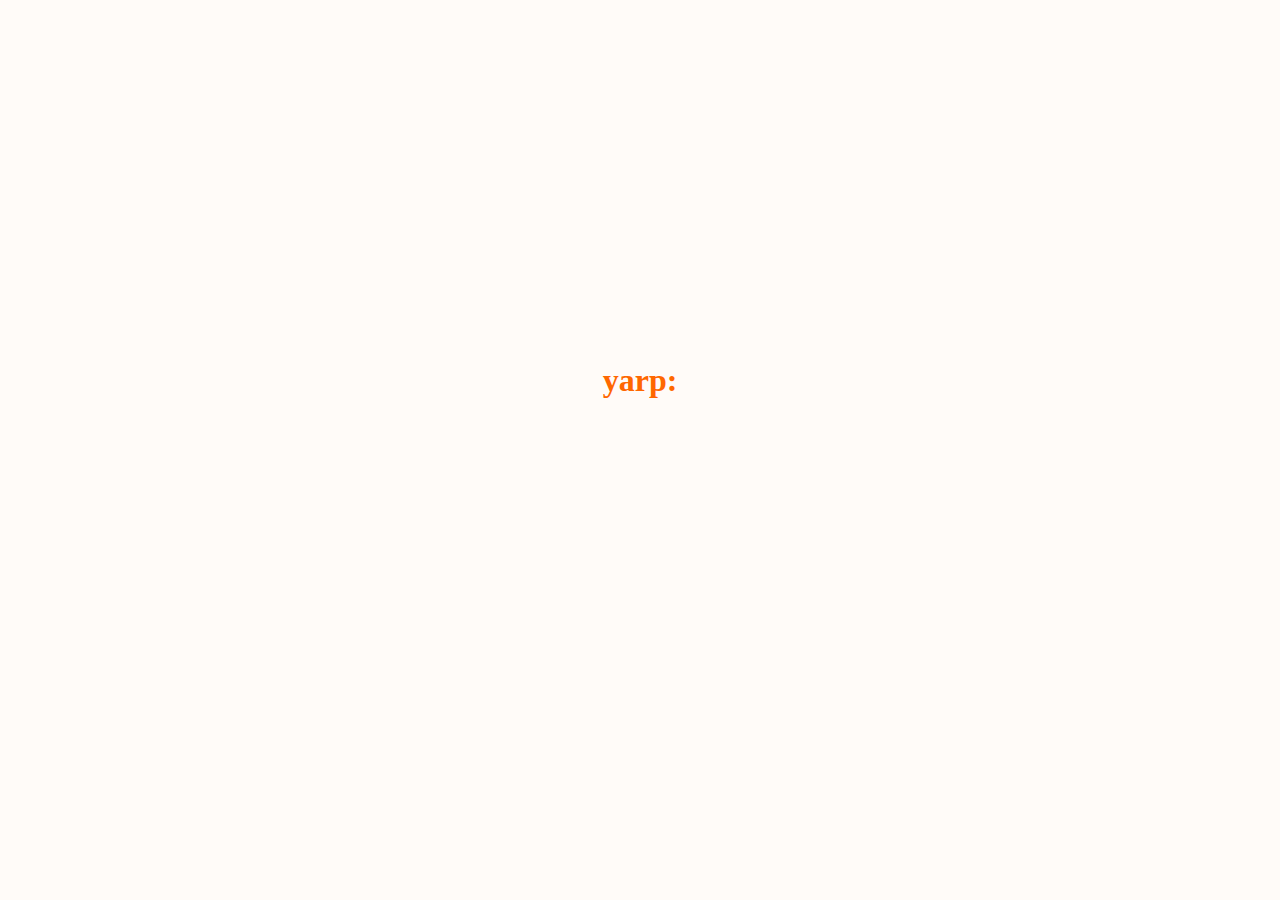
==== index.html @ 0eb565f0 "Update" ====
<!DOCTYPE html>
<html lang="en">
<head>
    <meta charset="UTF-8">
    <meta http-equiv="X-UA-Compatible" content="IE=edge">
    <meta name="viewport" content="width=device-width, initial-scale=1.0">


    <!--CSS References-->
    <link rel="stylesheet" href="css/fonts.css">
    <link rel="stylesheet" href="css/splash.css">

    <!--Bootstrap CDN-->
    <link href="https://cdn.jsdelivr.net/npm/bootstrap@5.0.2/dist/css/bootstrap.min.css" 
    rel="stylesheet" integrity="sha384-EVSTQN3/azprG1Anm3QDgpJLIm9Nao0Yz1ztcQTwFspd3yD65VohhpuuCOmLASjC" crossorigin="anonymous">

    <!--FontAwesom CDN-->
    <link rel="stylesheet" href="https://use.fontawesome.com/releases/v5.15.3/css/all.css" 
    integrity="sha384-SZXxX4whJ79/gErwcOYf+zWLeJdY/qpuqC4cAa9rOGUstPomtqpuNWT9wdPEn2fk" crossorigin="anonymous">

    <title>yarp</title>
</head>
<body>
    <div class="intro">
        <h1 class="logo-header">
            <span class="logo">ya</span><span class="logo">rp:</span>
        </h1>
    </div>

    <header>
        <h4>yarp:</h4>
    </header>






    <!--Bootstrap Script-->
    <script src="https://cdn.jsdelivr.net/npm/bootstrap@5.0.2/dist/js/bootstrap.bundle.min.js" 
    integrity="sha384-MrcW6ZMFYlzcLA8Nl+NtUVF0sA7MsXsP1UyJoMp4YLEuNSfAP+JcXn/tWtIaxVXM" crossorigin="anonymous">
    </script>

    <!--Javascript References-->
    <script src="js/splash.js"></script>

</body>
</html>
---- css/fonts.css ----
@import url("https://fonts.googleapis.com/css2?family=Poppins:wght@100;200;300;400;500;600;700;800;900&display=swap");

/*======Family Specification Rules======*/
/*font-family: 'Poppins', sans-serif;*/
---- css/splash.css ----
*{
    margin: 0;
    padding: 0;
    box-sizing: border-box;
}

header {
    position: relative;
    left: 0;
    top: 0;
    width: 1005;
    height: 80px;
}

header h4{
    position: absolute;
    left: 10%;
    bottom: 1rem;
    font-size: 1.6rem;
}

/*Splash Screen*/
.intro {
    position: fixed;
    z-index: 1;
    left: 0;
    top: 0;
    width: 100%;
    height: 100vh;
    background-color: #FFFBF8;
    transition: 1s;
}

.logo-header{
    position: absolute;
    top: 40%;
    left: 50%;
    transform: translate(-50%, -50%);
    color: #FF6700;
    font-weight: bold;
}

.logo{
    position: relative;
    display: inline-block;
    bottom: -20px;
    opacity: 1;  /*Work here!!!!*/
}

.logo.active{
    bottom: 0;
    opacity: 1;
    transition: ease-in-out 0.5s;
}

.logo.fade{
    bottom: 150px;
    opacity: 0;
    transition: ease-in-out 0.5s;
}
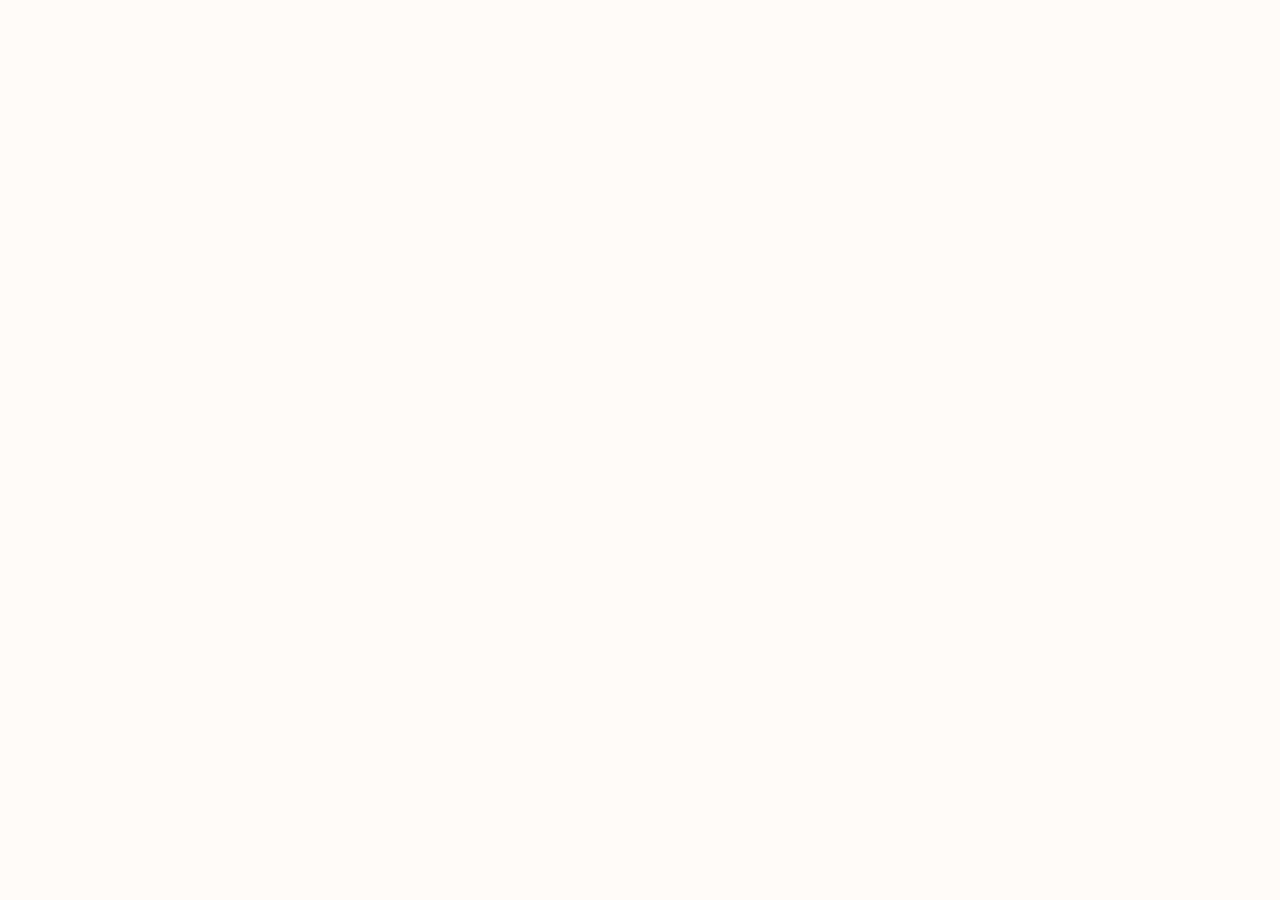
==== commit a7851006: "Update" ====
--- a/index.html
+++ b/index.html
@@ -42,7 +42,7 @@
     </script>
 
     <!--Javascript References-->
-    <script src="js/splash.js"></script>
+    <script type="text/javascript" src="js/splash.js"></script>
 
 </body>
 </html>--- a/css/splash.css
+++ b/css/splash.css
@@ -33,7 +33,7 @@
 
 .logo-header{
     position: absolute;
-    top: 40%;
+    top: 50%;
     left: 50%;
     transform: translate(-50%, -50%);
     color: #FF6700;
@@ -44,7 +44,7 @@
     position: relative;
     display: inline-block;
     bottom: -20px;
-    opacity: 1;  /*Work here!!!!*/
+    opacity: 0;  /*Work here!!!!*/
 }
 
 .logo.active{
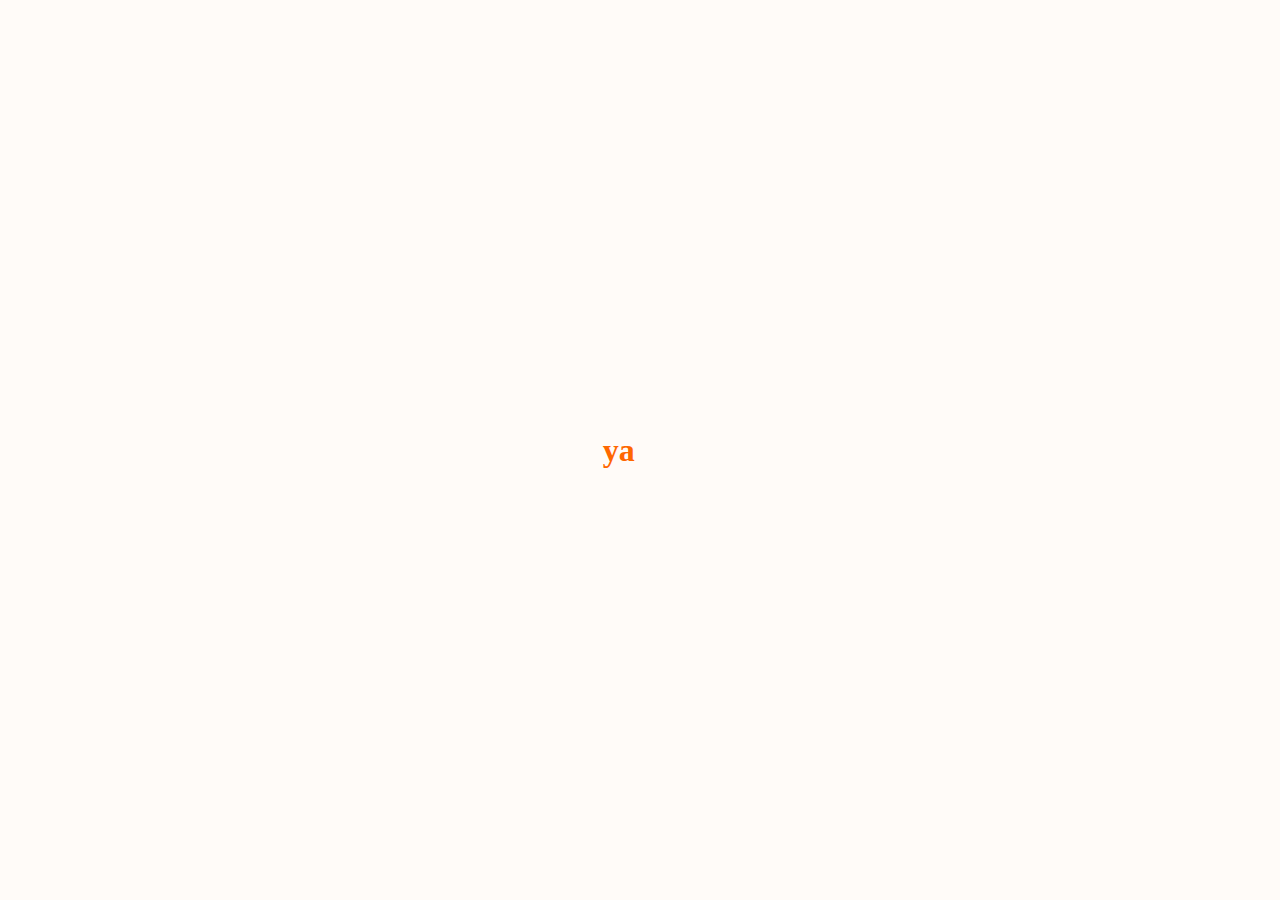
==== commit 0f8985c4: "Update1" ====
--- a/index.html
+++ b/index.html
@@ -9,6 +9,7 @@
     <!--CSS References-->
     <link rel="stylesheet" href="css/fonts.css">
     <link rel="stylesheet" href="css/splash.css">
+    <link rel="stylesheet" href="css/signin.css">
 
     <!--Bootstrap CDN-->
     <link href="https://cdn.jsdelivr.net/npm/bootstrap@5.0.2/dist/css/bootstrap.min.css" 
@@ -28,8 +29,56 @@
     </div>
 
     <header>
-        <h4>yarp:</h4>
+        <div class="container">
+            <div class="split top">
+                <div class="centered">
+                </div>
+            </div>
+            
+            <div class="split down">
+                <div class="centered">
+                    <h1 class="text-center">Hello</h1>
+                    <p class="text-center">Sign into your account here</p>
+                </div>
+            </div>
+        </div>
+    
+        <div class="container-fluid">
+            <div class="card text-center">
+                <div class="card-body">
+                    <p class="text-center" id="signin">Sign In</p>
+        
+                    <form action="#">
+                        <div class="form-group inputWithIcon">
+                          <input type="email" class="form-control text-left" id="email" placeholder="Email Address" required>
+                          <i class="fa fa-envelope" aria-hidden="true"></i>
+                        </div> <br>
+                        <div class="form-group inputWithIcon">
+                          <input type="password" class="form-control text left" id="pwd" placeholder="Password" required>
+                          <i class="fa fa-lock" aria-hidden="true"></i>
+                          <span toggle="#password-field" class="fa fa-eye field-icon toggle-password"></span>
+                        </div> <br>
+                        <div class="text-center">
+                          <p id="forgotpwd">Forgot Password? <span><a href="#">Reset</a></span></p>
+                        </div>
+                        <a type="button" class="btn btn-default form-control" id="signin-btn">Submit</a>
+                    </form>
+                </div>
+              </div>
+        </div>
+    
+        <div class="text-center">
+            <p id="signup-text" class="text-center">Don't have an Account?
+                <span><a href="#">Sign Up</a></span>
+            </p>
+        </div>
+    
+        <div class="image">
+            <a href="#" id="google-img"><img src="images/google.png" alt="google"></a>
+        </div>
     </header>
+
+    
 
 
 
@@ -43,6 +92,7 @@
 
     <!--Javascript References-->
     <script type="text/javascript" src="js/splash.js"></script>
+    <script type="text/javascript" src="js/viewPass.js"></script>
 
 </body>
 </html>--- a/css/splash.css
+++ b/css/splash.css
@@ -8,8 +8,9 @@
     position: relative;
     left: 0;
     top: 0;
-    width: 1005;
+    width: 100%;
     height: 80px;
+    z-index: -1;
 }
 
 header h4{
--- a/css/signin.css
+++ b/css/signin.css
@@ -0,0 +1,160 @@
+/* Split the screen in half */
+.split {
+  height: 40%;
+  width: 100%;
+  position: fixed;
+  z-index: 1;
+  top: 0;
+  overflow-x: hidden;
+  padding-top: 20px;
+  background-color: #fffbf8;
+}
+
+/* Control the left side */
+.down {
+  left: 0;
+  background-color: #ff6700;
+}
+
+/* Control the  side */
+.top {
+  right: 0;
+  background-color: #fffbf8;
+}
+
+/*Sign In*/
+
+h1.text-center {
+  color: #fff;
+  padding-top: 3rem;
+}
+
+p.text-center {
+  color: #fff;
+}
+
+/*======Input Field Start======*/
+#email {
+  border-radius: 30px;
+  padding: 5px;
+  font-size: 15px;
+  color: #bcbcbc;
+  padding-left: 45px;
+  right: 0;
+}
+
+#email:focus {
+  color: #656565;
+}
+
+#pwd {
+  border-radius: 30px;
+  padding: 5px;
+  font-size: 15px;
+  color: #bcbcbc;
+  padding-left: 45px;
+  right: 0;
+}
+
+#pwd:focus:active {
+  color: #656565;
+}
+
+#forgotpwd {
+  color: #656565;
+}
+
+        /*Icons*/
+div.inputWithIcon input[type="text"] {
+    padding-left: 40px;
+  }
+  
+  .inputWithIcon {
+    position: relative;
+  }
+  
+  .inputWithIcon i {
+    position: absolute;
+    left: 0;
+    top: 0;
+    padding: 9px 18px;
+    color: #bcbcbc;
+  }
+/*======Input Field End======*/
+
+.card.text-center {
+  position: fixed;
+  z-index: 1;
+  top: 55%;
+  left: 50%;
+  transform: translate(-50%, -50%);
+  width: 25rem;
+  border-radius: 30px;
+  padding: 5px;
+  box-shadow: 0 8px 15px -8px #ff964e;
+  padding-bottom: 2rem;
+}
+
+#signin {
+  position: relative;
+  font-size: 25px;
+  color: #656565;
+  border-color: #ff6700;
+  padding-bottom: 7px;
+  border-bottom-style: solid;
+  border-bottom-width: 3px;
+  width: fit-content;
+  left: 37%;
+}
+
+
+
+/*Password Visibility*/
+.field-icon {
+  float: right;
+  padding: 0 18px;
+  margin-left: -25px;
+  margin-top: -25px;
+  position: relative;
+  z-index: 2;
+  color: #626262;
+
+}
+
+/*======Sign In Button======*/
+.btn.btn-default {
+  background-color: #ff6700;
+  color: #fff;
+  border-radius: 30px;
+}
+
+.btn-default:hover {
+  background-color: #ff964e;
+  color: #fff !important;
+}
+/*======Sign In Button======*/
+
+/*======Sign Up Text======*/
+span a {
+  text-decoration: none;
+  color: #52b3ef;
+}
+
+#signup-text {
+  color: #656565;
+  top: 84%;
+  position: fixed;
+  left: 0;
+  right: 0;
+}
+/*======Sign Up Text======*/
+
+/*======Sign In With Google======*/
+#google-img {
+  top: 90%;
+  position: fixed;
+  height: 30px;
+  width: 30px;
+  left: 48%;
+}
+/*======Sign In With Google======*/
